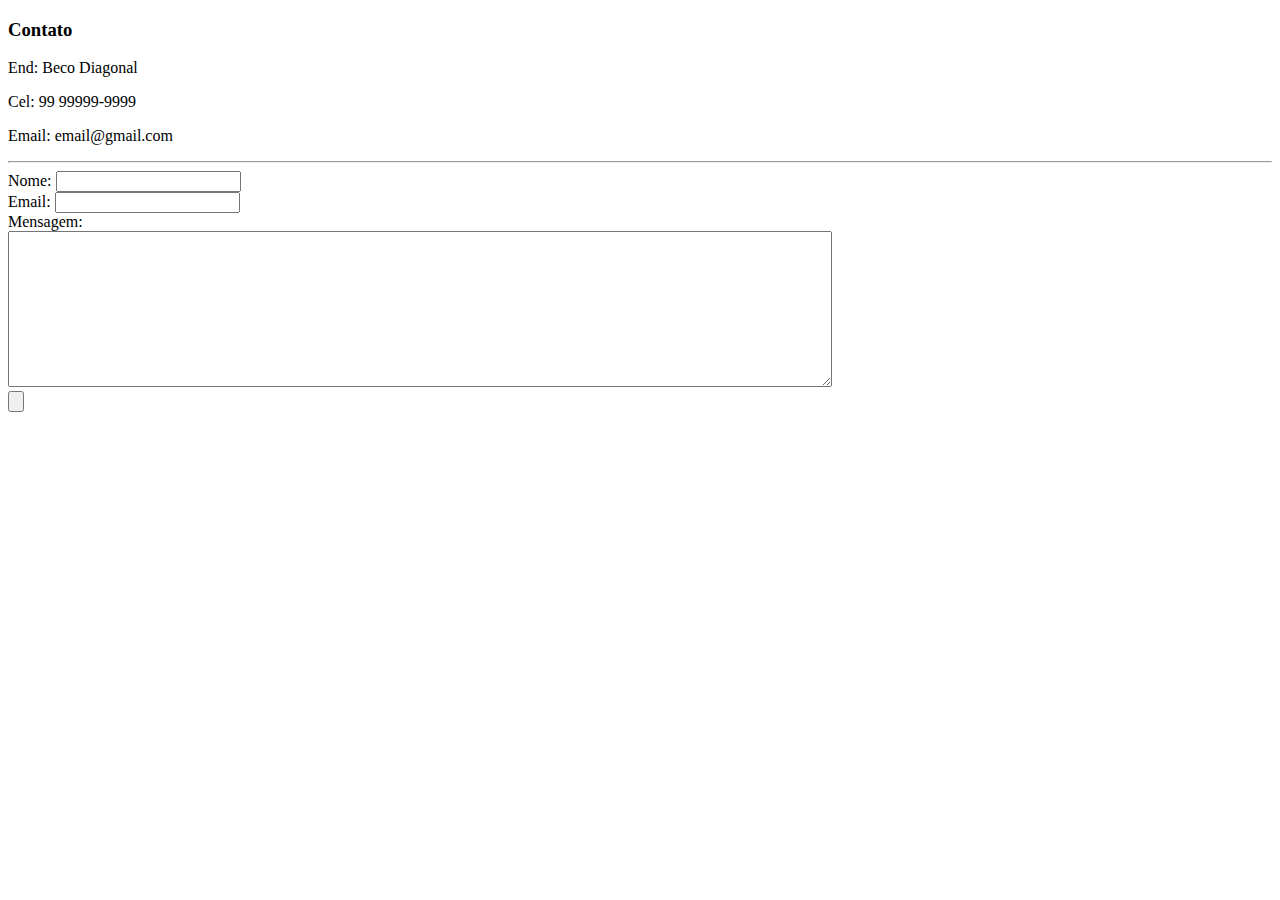
==== contact.html @ f50436db "add initial cv" ====
<!DOCTYPE html>
<html>
  <head>
    <meta charset="utf-8">
    <title>Contato</title>
    <link rel="stylesheet" href="css/style.css">

  </head>
  <body>
    <h3>Contato</h3>
    <p>End: Beco Diagonal</p>
    <p>Cel: 99 99999-9999</p>
    <p>Email: email@gmail.com</p>
    <hr>

    <form class="" action="index.html" method="post">
      <label>Nome: </label>
      <input type="text" name="" value=""><br>
      <label>Email: </label>
      <input type="email" name="" value=""><br>
      <label>Mensagem: </label><br>
      <textarea name="name" rows="10" cols="100"></textarea><br>
      <input type="submit" name="" value="">
    </form>

  </body>
</html>
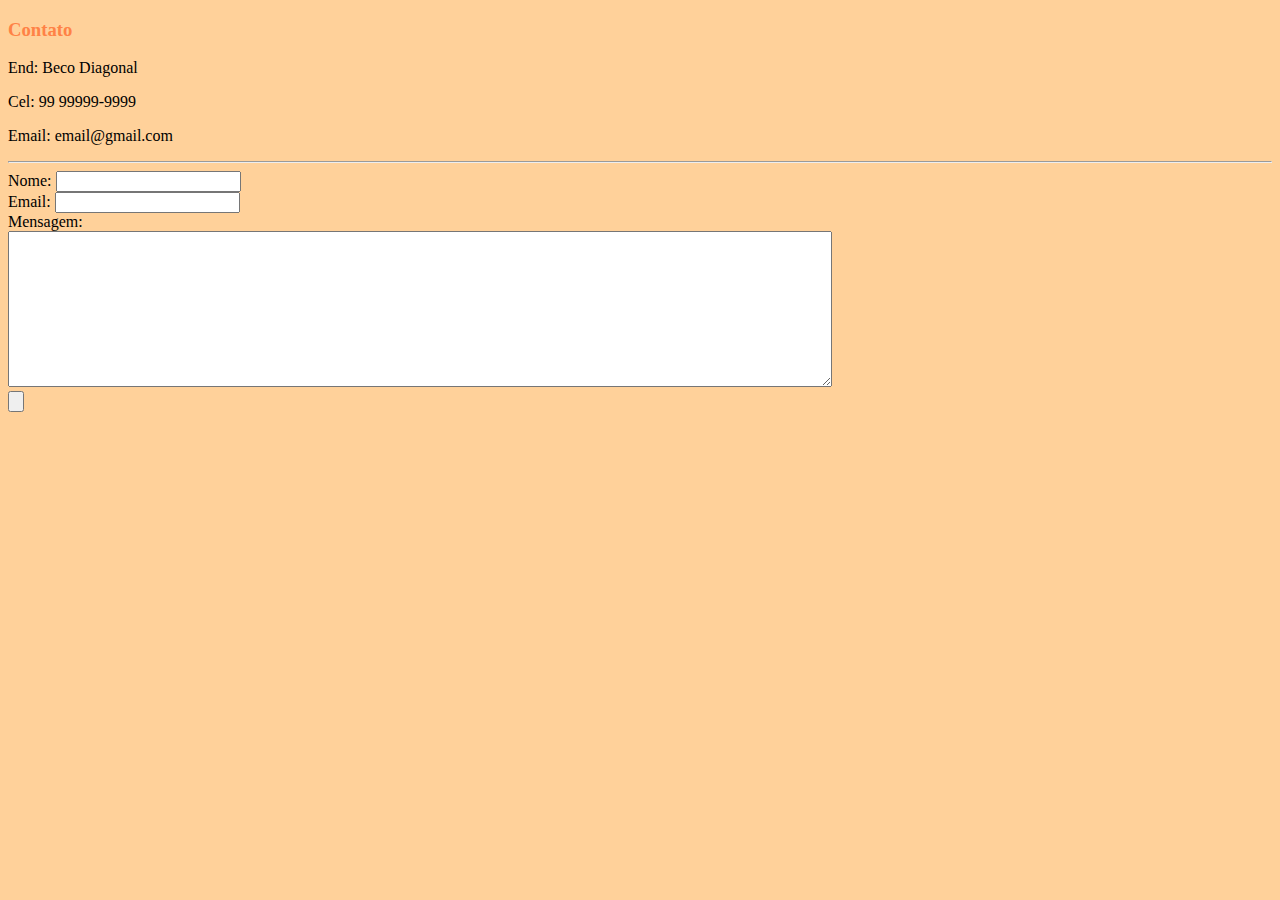
==== commit 84f08ff2: "fixed profile img and contact css" ====
--- a/contact.html
+++ b/contact.html
@@ -3,7 +3,7 @@
   <head>
     <meta charset="utf-8">
     <title>Contato</title>
-    <link rel="stylesheet" href="css/style.css">
+    <link rel="stylesheet" href="css/styles.css">
 
   </head>
   <body>
--- a/css/styles.css
+++ b/css/styles.css
@@ -0,0 +1,26 @@
+/*****TAG*****/
+body {
+  background-color: #ffd19a;
+}
+
+h1 {
+  color: #ff6337;
+}
+
+h2 {
+  color: #ffa323;
+}
+
+h3 {
+
+  color: #ff8246;
+}
+
+/*****CLASS*****/
+.circular {
+  border-radius: 100%;
+}
+
+.profile-img {
+  width: 200px;
+}
